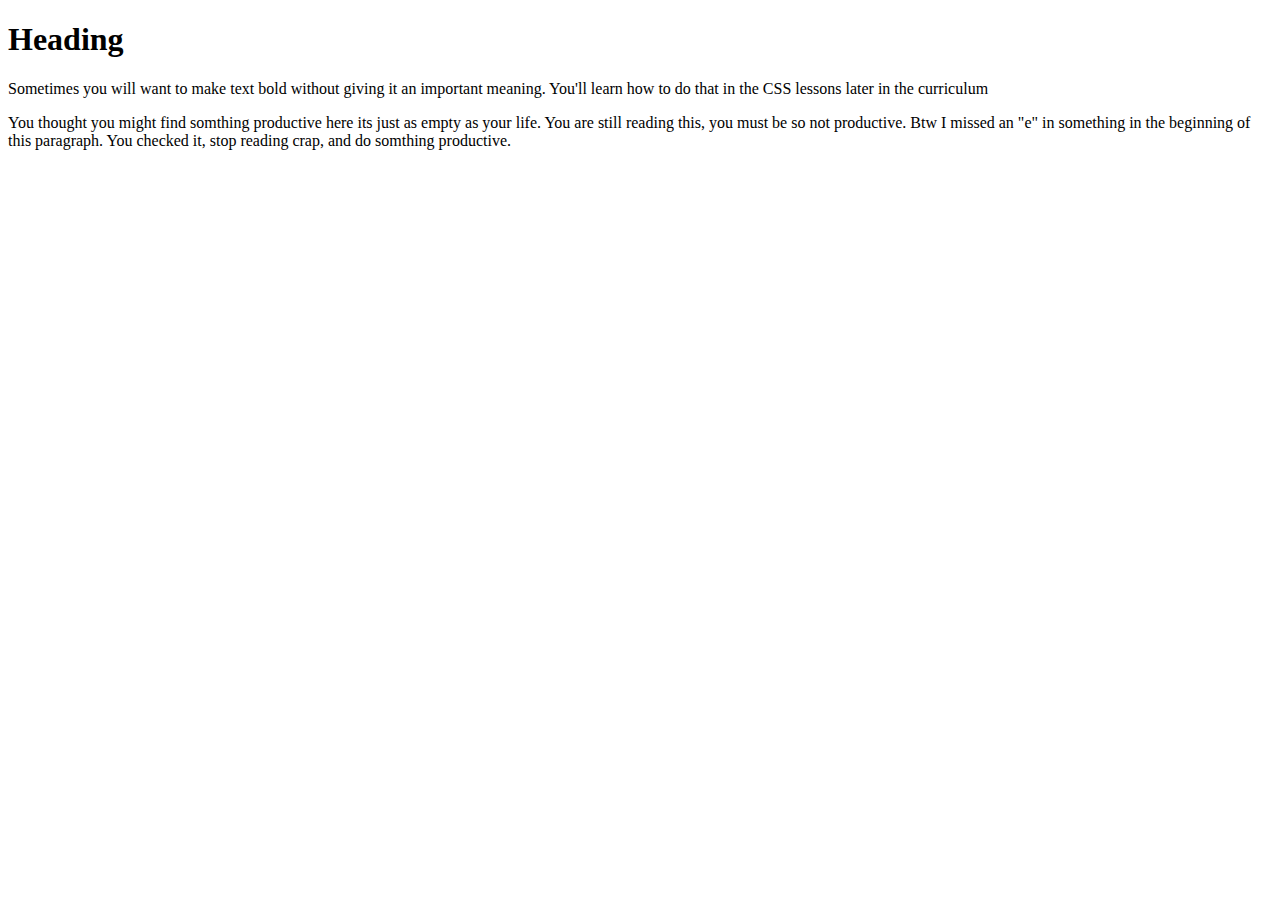
==== page2.html @ 2e53bb97 "Day 3 of learning web D" ====
<!DOCTYPE html>
<html>

<head>
    <meta charset="utf-8"> 
    <title> My First Website</title>
<body>
    <h1><strong> Heading</strong></h1>
    <p>Sometimes you will want to make text bold without giving it an important meaning. 
        You'll learn how to do that in the CSS lessons later in the curriculum</p>
<!--    <p><em>this is what italic text looks like, you must be patient with these lessons else, shoo away </em></p>   
    -->
    <p>
    You thought you might find somthing productive here its just as empty as your life.
    You are still reading this, you must be so not productive. Btw I missed an "e" in something
    in the beginning of this paragraph. You checked it, stop reading crap, and do somthing productive.
    </p> 
    
</body>

</head>


</html>
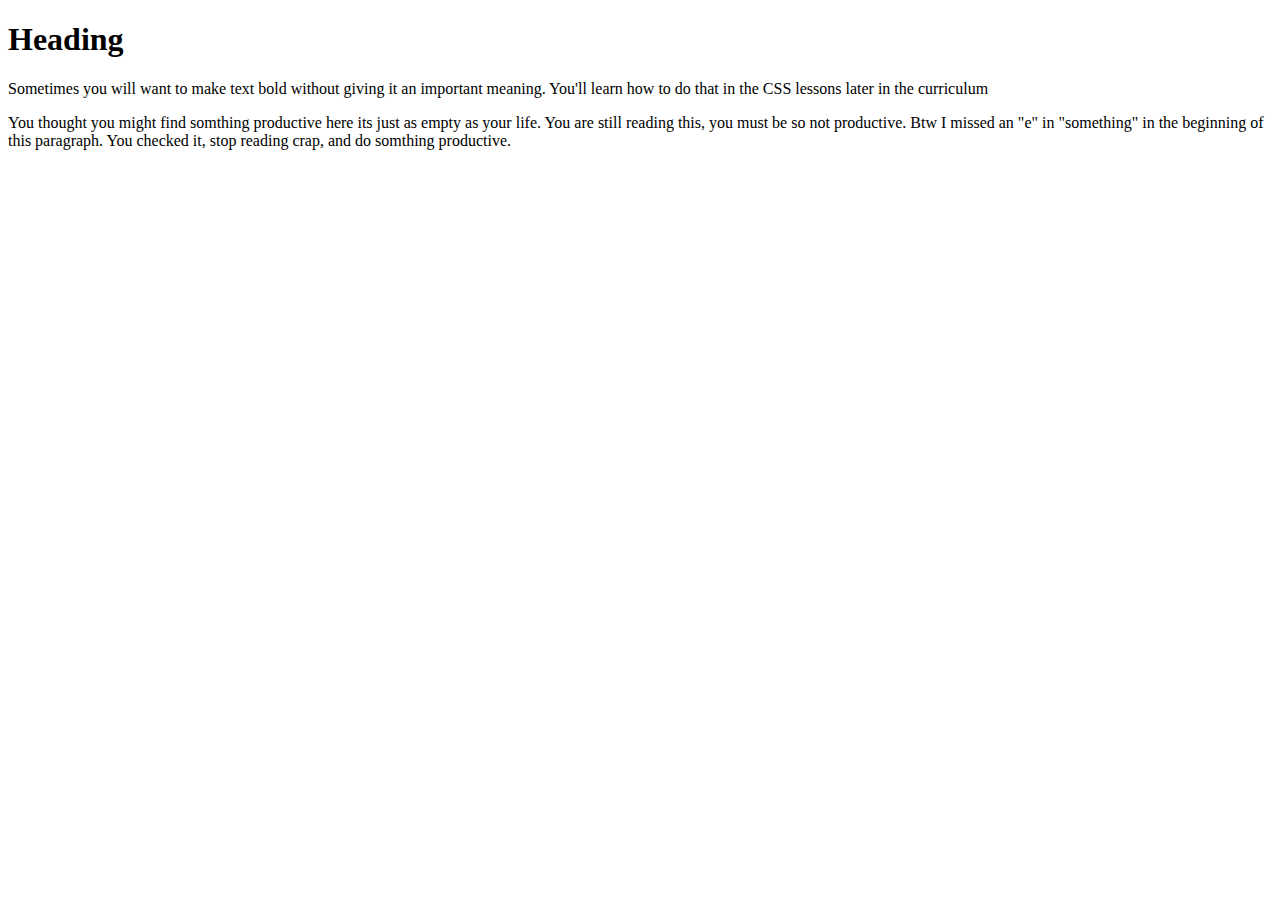
==== commit 39e9c3c4: "day 4 of learning WebD" ====
--- a/page2.html
+++ b/page2.html
@@ -12,7 +12,7 @@
     -->
     <p>
     You thought you might find somthing productive here its just as empty as your life.
-    You are still reading this, you must be so not productive. Btw I missed an "e" in something
+    You are still reading this, you must be so not productive. Btw I missed an "e" in "something"
     in the beginning of this paragraph. You checked it, stop reading crap, and do somthing productive.
     </p> 
     
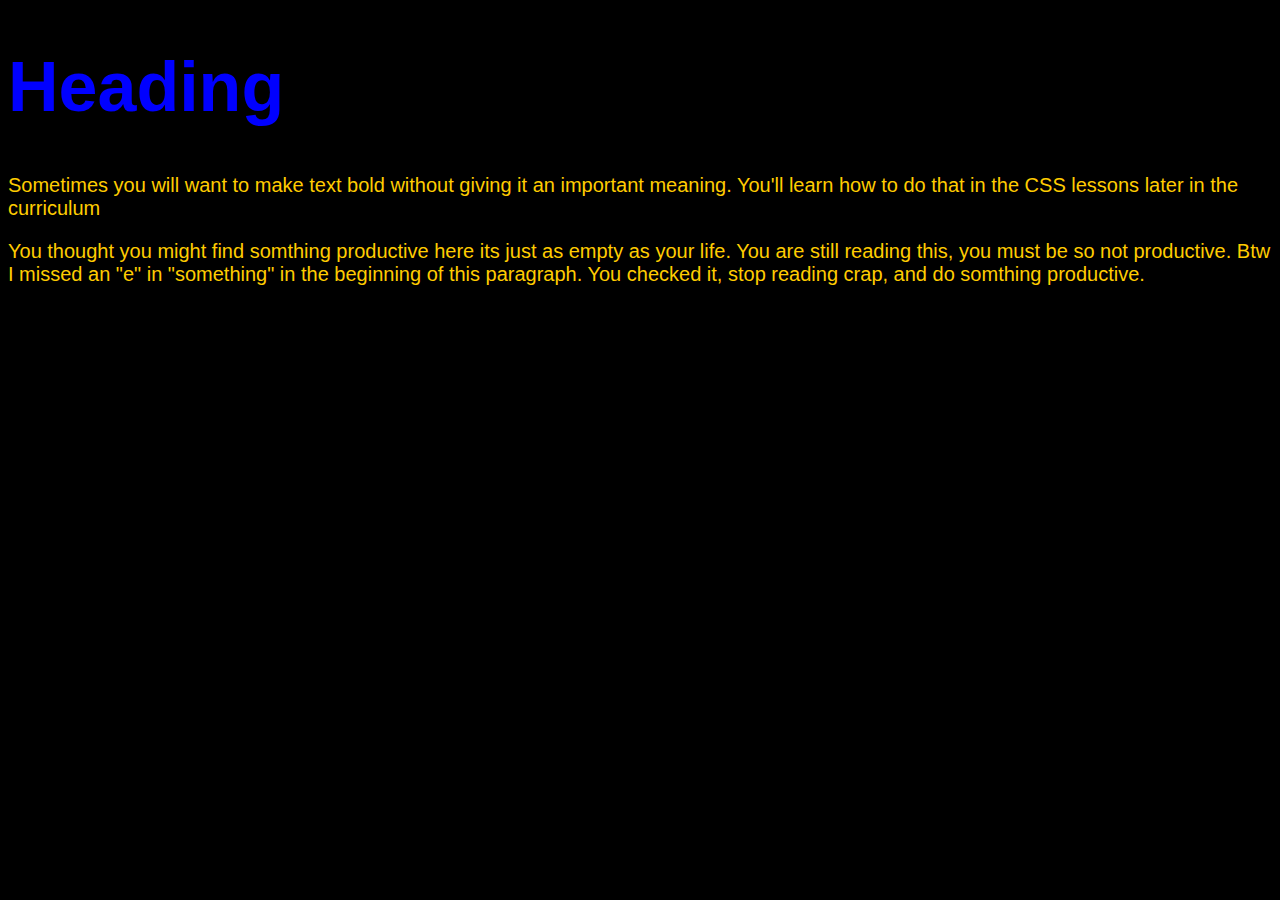
==== commit 861cd924: "deleting img.jpg and updating page2" ====
--- a/page2.html
+++ b/page2.html
@@ -4,12 +4,12 @@
 <head>
     <meta charset="utf-8"> 
     <title> My First Website</title>
+    <link rel = "stylesheet" href = "css/style.css">
 <body>
     <h1><strong> Heading</strong></h1>
     <p>Sometimes you will want to make text bold without giving it an important meaning. 
         You'll learn how to do that in the CSS lessons later in the curriculum</p>
-<!--    <p><em>this is what italic text looks like, you must be patient with these lessons else, shoo away </em></p>   
-    -->
+    <!--<p><em>this is what italic text looks like, you must be patient with these lessons else, shoo away </em></p>-->
     <p>
     You thought you might find somthing productive here its just as empty as your life.
     You are still reading this, you must be so not productive. Btw I missed an "e" in "something"
--- a/css/style.css
+++ b/css/style.css
@@ -0,0 +1,16 @@
+body {
+    background-color: #000;
+    color: white;
+    font-family: sans-serif;
+    font-size: 20px;
+}
+
+p {
+    color: #FFCC00;
+}
+
+h1{
+    font-size: 70px;
+    color: blue;
+}
+
